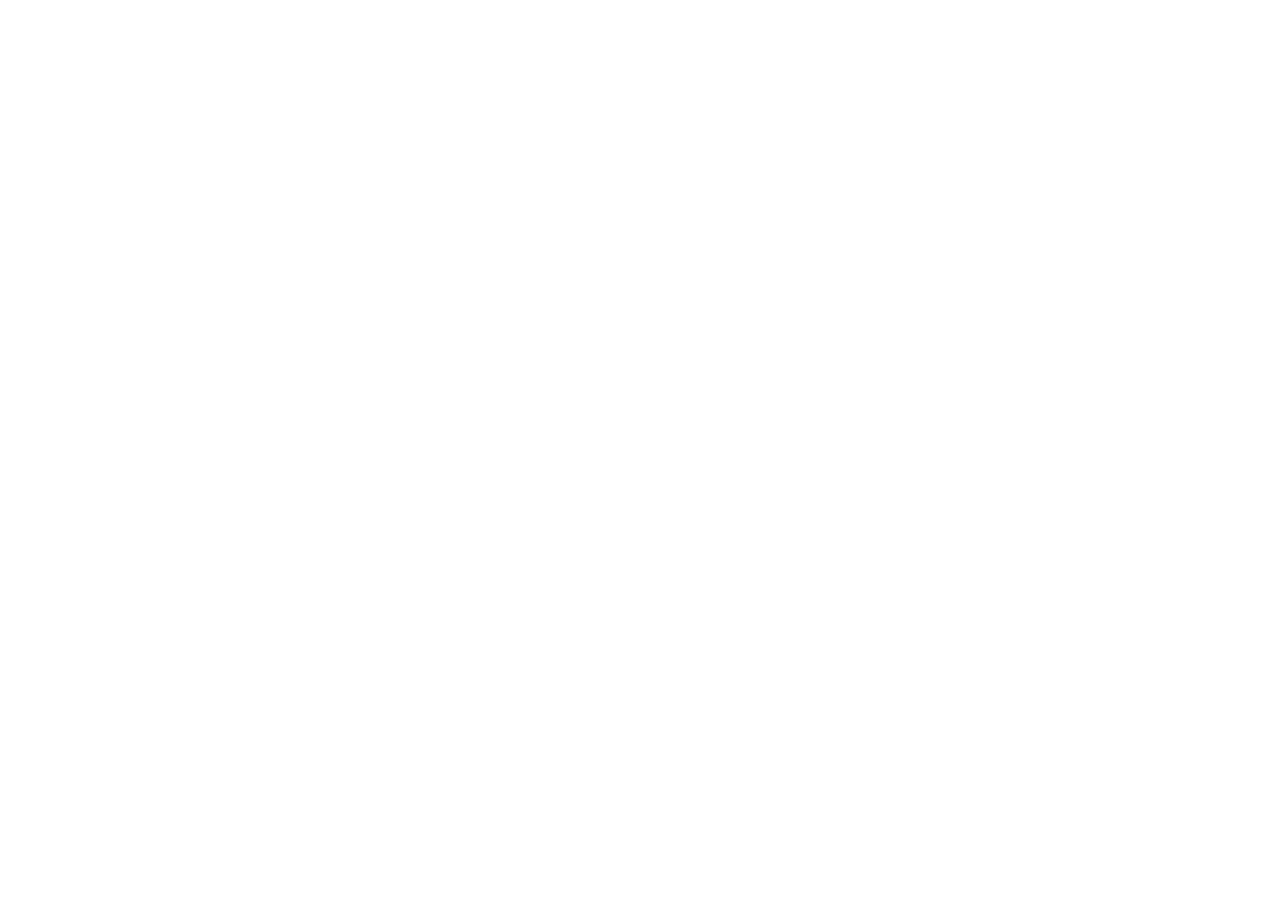
==== index.html @ 107760b0 "/" ====
<!DOCTYPE html>
<html lang="pt-br">
<head>
    <meta charset="UTF-8">
    <meta name="viewport" content="width=device-width, initial-scale=1.0">
    <title>Kir & Pepo</title>
    <link rel="stylesheet" href="style.css">
    
</head>
<body>
    
</body>
</html>
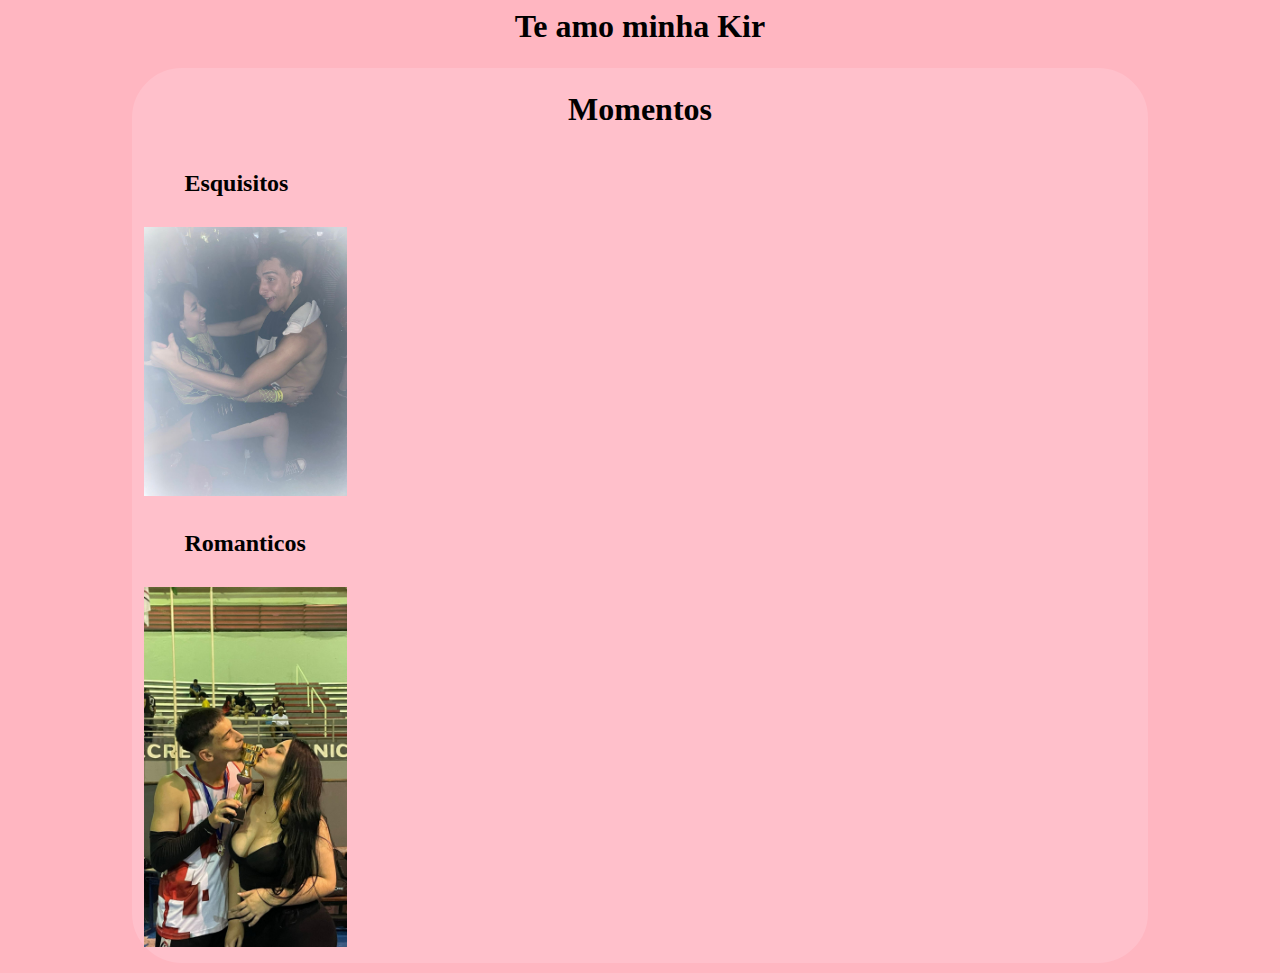
==== commit a3dcd66d: "inicio" ====
--- a/index.html
+++ b/index.html
@@ -8,6 +8,32 @@
     
 </head>
 <body>
+
+    <header>
+        <h1 id="title">Te amo minha Kir</h1>
+    </header>
+
+    <main>
+
+        <h1>Momentos</h1>
+        <div class="imgs" >
+
+            <h2>Esquisitos</h2>
+          <a href="esquisitos.ht"> <img src="Images_kir/esquisitos/capa_esquisito.jpg" alt="" > </a>  
+          
+        </div>
+
+        <div id="clear"></div>
+
+        <div id="imgs" >
+            <h2>Romanticos</h2>
+            <a href="romanticos.html"> <img src="Images_kir/romanticos/3511d981-eec2-465b-b756-ab93dc92f8bb.jpg" alt=""></a>
+
+        </div>
+
+
+
+    </main>
     
 </body>
 </html>--- a/style.css
+++ b/style.css
@@ -0,0 +1,54 @@
+body{
+    background-color:lightpink ;
+    font-family: 'Lumanosimo', cursive;
+}
+
+header{
+    width: 100%;
+    height: 50px;
+    
+}
+
+h1{
+    text-align: center;
+}
+
+#title{
+     
+    margin: 0px;
+}
+
+main{
+    margin: 10px auto ;
+    width: 80%;
+    border: 2px solid pink;
+    background-color: pink ;
+    border-radius: 50px;
+    
+}
+
+
+
+img{
+    width: 20%;
+    padding: 0;
+    margin: 10px;
+}
+
+h2{
+    position: relative;
+    left: 50px;
+
+}
+
+#clear{
+    clear: both;
+}
+
+.imgs{
+    float: left;
+    
+    
+    
+
+}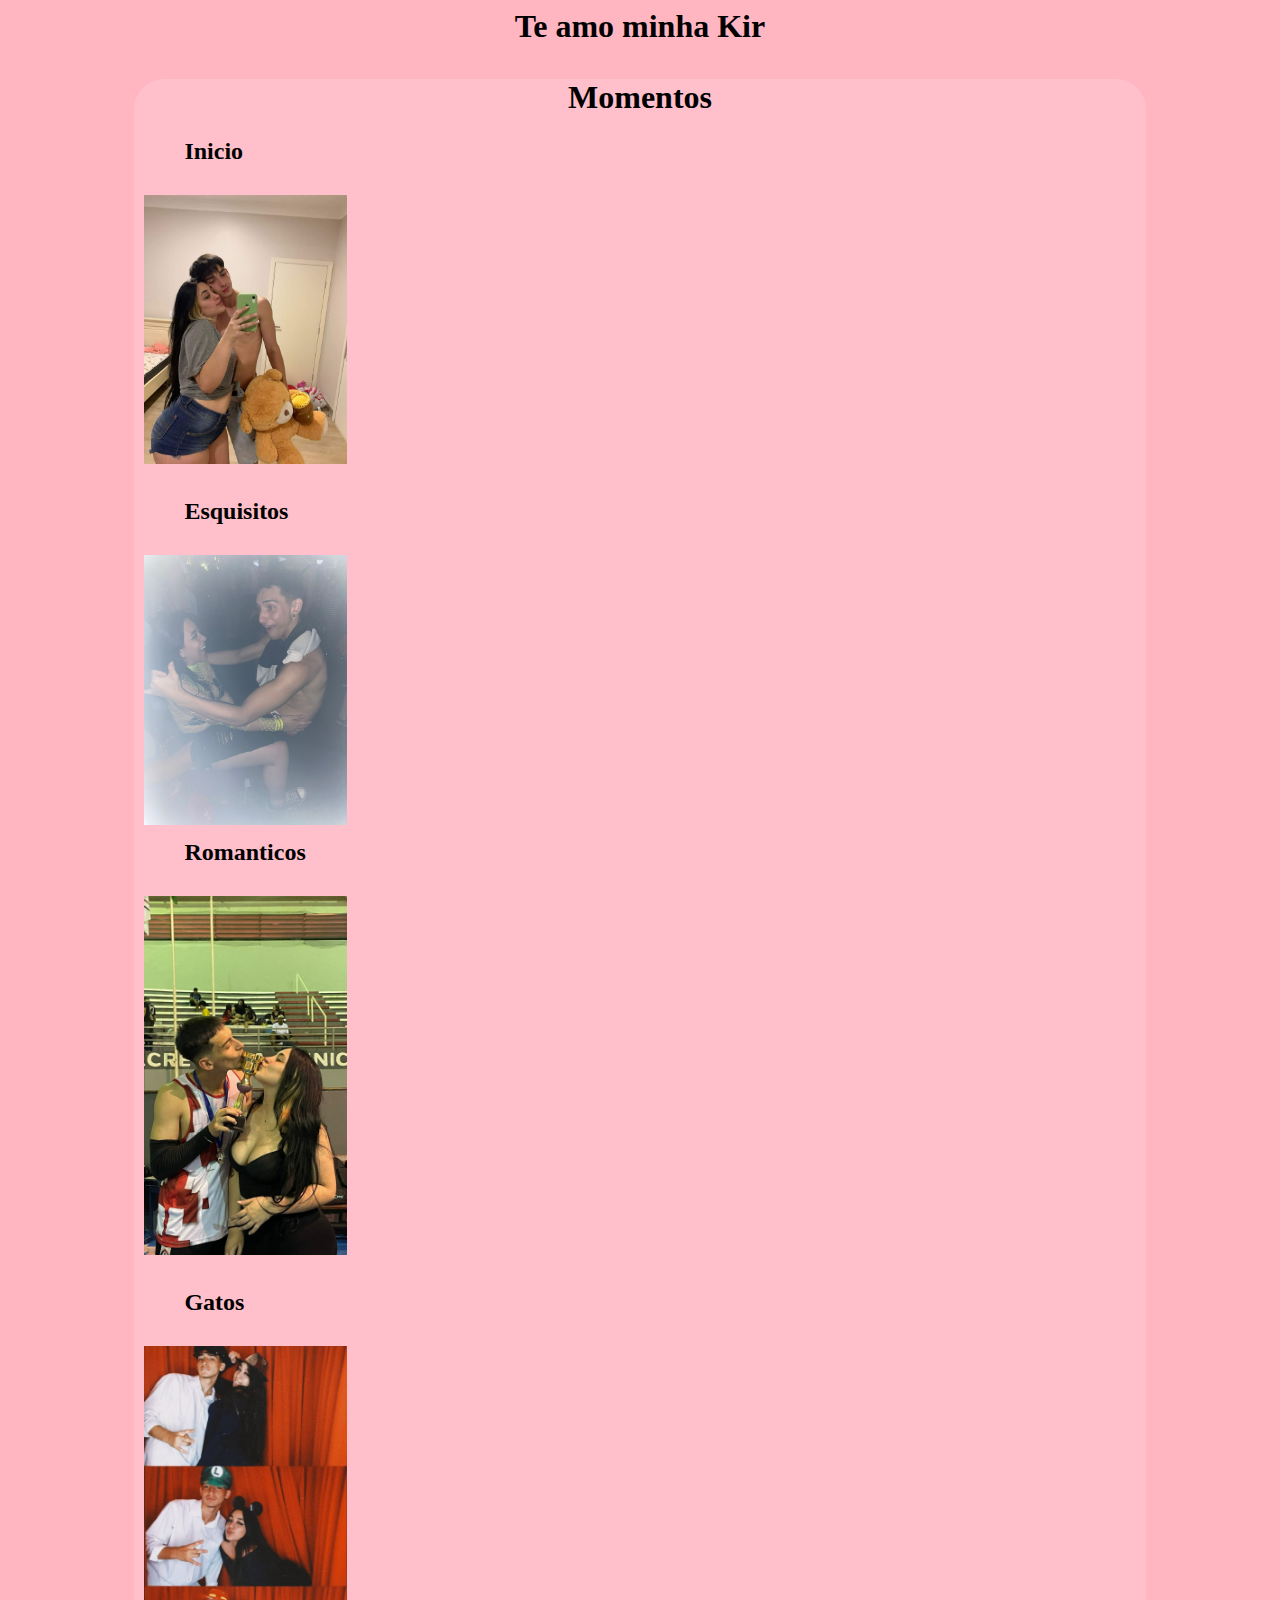
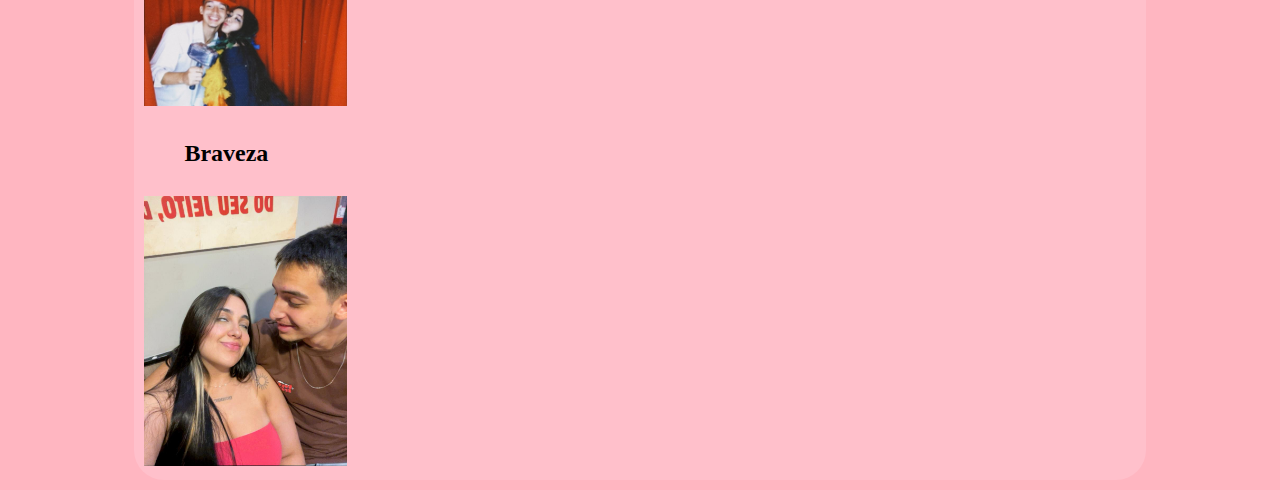
==== commit 5fe2060b: "ini" ====
--- a/index.html
+++ b/index.html
@@ -16,6 +16,12 @@
     <main>
 
         <h1>Momentos</h1>
+
+        <div id="imgs">
+            <h2>Inicio</h2>
+            <a href="inicio.html"><img src="Images_kir/inicio/5dc3f18e-ac14-4392-8f72-e9876362890c.jpg" alt=""></a>
+        </div>
+
         <div class="imgs" >
 
             <h2>Esquisitos</h2>
@@ -31,6 +37,20 @@
 
         </div>
 
+        <div>
+            <h2>Gatos</h2>
+            <a href="gatos.html"> <img src="Images_kir/gatos/4176c9f3-d1f0-4b23-bc36-233688f5ede5.jpg" alt=""></a>
+        </div>
+
+        <div>
+            <h2>Braveza</h2>
+            <a href="braveza.html"> <img src="Images_kir/braveza/8b9afadc-0713-420e-822f-7fc934908f0a.jpg" alt=""></a>
+        </div>
+        
+        
+
+        
+
 
 
     </main>
--- a/style.css
+++ b/style.css
@@ -5,10 +5,8 @@
 
 header{
     width: 100%;
-    height: 50px;
-    
+    height: 50px;  
 }
-
 h1{
     text-align: center;
 }
@@ -21,9 +19,8 @@
 main{
     margin: 10px auto ;
     width: 80%;
-    border: 2px solid pink;
     background-color: pink ;
-    border-radius: 50px;
+    border-radius: 30px;
     
 }
 
@@ -41,9 +38,7 @@
 
 }
 
-#clear{
-    clear: both;
-}
+
 
 .imgs{
     float: left;
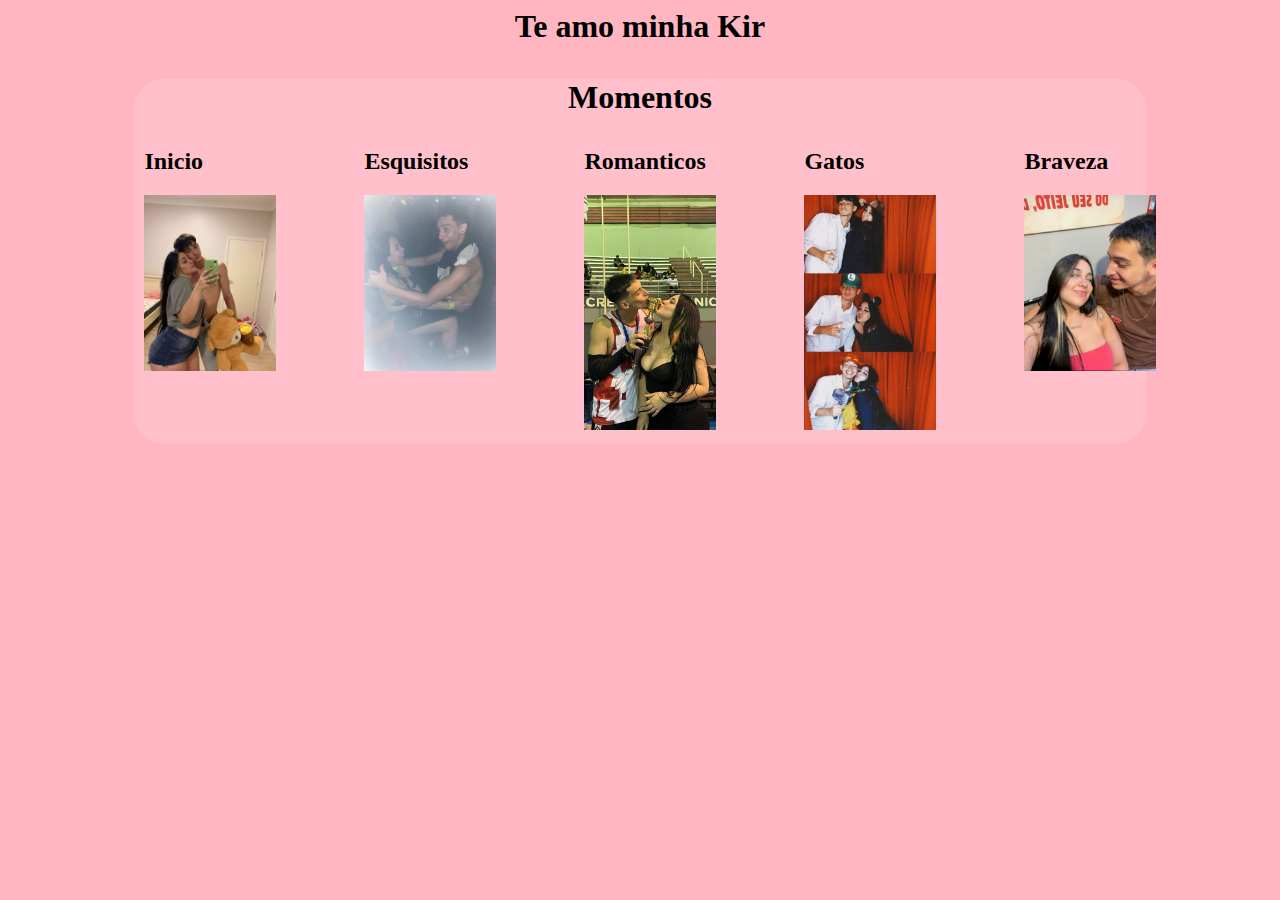
==== commit eaa66b4a: "80%" ====
--- a/index.html
+++ b/index.html
@@ -13,39 +13,43 @@
         <h1 id="title">Te amo minha Kir</h1>
     </header>
 
-    <main>
+    <div id="principal">
 
         <h1>Momentos</h1>
 
-        <div id="imgs">
-            <h2>Inicio</h2>
-            <a href="inicio.html"><img src="Images_kir/inicio/5dc3f18e-ac14-4392-8f72-e9876362890c.jpg" alt=""></a>
-        </div>
+            <div id="album">
+                <div id="imgs">
+                    <h2>Inicio</h2>
+                    <a href="inicio.html"><img src="Images_kir/inicio/5dc3f18e-ac14-4392-8f72-e9876362890c.jpg" alt=""></a>
 
-        <div class="imgs" >
+                    
+                </div>
 
-            <h2>Esquisitos</h2>
-          <a href="esquisitos.ht"> <img src="Images_kir/esquisitos/capa_esquisito.jpg" alt="" > </a>  
-          
-        </div>
+                <div class="imgs" >
+                    <h2>Esquisitos</h2>
+                    <a href="esquisitos.html"><img src="Images_kir/esquisitos/capa_esquisito.jpg" alt="" ></a>
+                
+                
+                </div>
 
-        <div id="clear"></div>
+                <div id="clear"></div>
 
-        <div id="imgs" >
-            <h2>Romanticos</h2>
-            <a href="romanticos.html"> <img src="Images_kir/romanticos/3511d981-eec2-465b-b756-ab93dc92f8bb.jpg" alt=""></a>
+                <div id="imgs" >
+                    <h2>Romanticos</h2>
+                    <a href="romanticos.html"> <img src="Images_kir/romanticos/3511d981-eec2-465b-b756-ab93dc92f8bb.jpg" alt=""></a>
 
-        </div>
+                </div>
 
-        <div>
-            <h2>Gatos</h2>
-            <a href="gatos.html"> <img src="Images_kir/gatos/4176c9f3-d1f0-4b23-bc36-233688f5ede5.jpg" alt=""></a>
-        </div>
+                <div>
+                    <h2>Gatos</h2>
+                    <a href="gatos.html"> <img src="Images_kir/gatos/4176c9f3-d1f0-4b23-bc36-233688f5ede5.jpg" alt=""></a>
+                </div>
 
-        <div>
-            <h2>Braveza</h2>
-            <a href="braveza.html"> <img src="Images_kir/braveza/8b9afadc-0713-420e-822f-7fc934908f0a.jpg" alt=""></a>
-        </div>
+                <div>
+                    <h2>Braveza</h2>
+                    <a href="braveza.html"> <img src="Images_kir/braveza/8b9afadc-0713-420e-822f-7fc934908f0a.jpg" alt=""></a>
+                </div>
+             </div>
         
         
 
@@ -53,7 +57,7 @@
 
 
 
-    </main>
+    </div>
     
 </body>
 </html>--- a/style.css
+++ b/style.css
@@ -16,34 +16,50 @@
     margin: 0px;
 }
 
-main{
+#principal{
     margin: 10px auto ;
     width: 80%;
     background-color: pink ;
     border-radius: 30px;
+    height: 100%;
+ 
     
+    
+}
+
+#album{
+    display: flex;
+   
 }
 
 
 
 img{
-    width: 20%;
+    width: 60%;
     padding: 0;
     margin: 10px;
 }
 
 h2{
     position: relative;
-    left: 50px;
+    left: 0px;
+    width: 200px;
+    margin: 10px;
 
 }
 
+.imgs{
+   width: 100%;
+}
 
+#texto{
+    margin: 10px auto ;
+    width: 80%;
+    background-color: white;
+    border-radius: 10px;
+    height: 100%;
+}
 
-.imgs{
-    float: left;
-    
-    
-    
-
+p{
+    margin: 10px;
 }